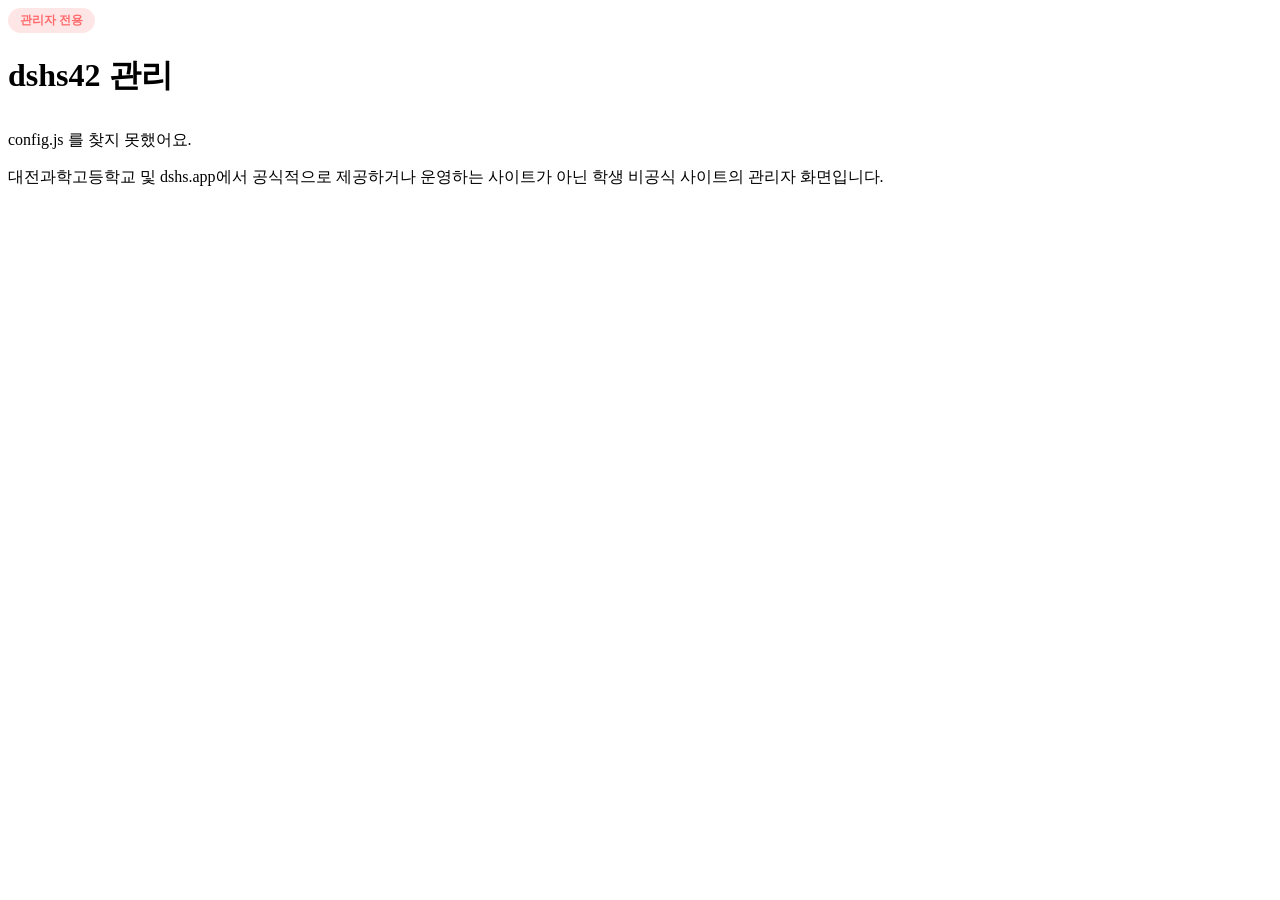
==== admin/index.html @ 87d72e6e "관리자 사이트 관리 탭 정리: 8칸 → 5칸(리포트 · 개발 안에 작은 칸), 맨 위 요약, 계획 → 제작 맡기기 Co-Authored-By: Claude Opus 5.5 <nor" ====
<!DOCTYPE html>
<html lang="ko">
<head>
<meta charset="UTF-8">
<meta name="viewport" content="width=device-width, initial-scale=1.0, viewport-fit=cover">
<title>dshs42 관리</title>
<meta name="robots" content="noindex, nofollow">
<link rel="manifest" href="manifest.webmanifest">
<meta name="theme-color" content="#0a0a0f">
<meta name="color-scheme" content="dark light">
<!-- 관리자 사이트. scripts/build-admin.mjs 가 학생 사이트의 테마 · 스타일 · 명단을 함께 묶어 admin-dist/ 로 만듭니다 -->
<script src="theme.js"></script>
<link rel="icon" href="favicon-32.png" sizes="32x32">
<link rel="apple-touch-icon" href="apple-touch-icon.png">
<meta name="apple-mobile-web-app-capable" content="yes">
<meta name="mobile-web-app-capable" content="yes">
<meta name="apple-mobile-web-app-title" content="dshs42 관리">
<meta name="apple-mobile-web-app-status-bar-style" content="black-translucent">
<link rel="preconnect" href="https://esm.sh" crossorigin>
<link rel="modulepreload" href="https://esm.sh/@supabase/supabase-js@2.45.4?bundle">
<link href="https://fonts.googleapis.com/css2?family=Noto+Sans+KR:wght@300;400;500;700;900&family=IBM+Plex+Mono:wght@400;500&display=swap" rel="stylesheet" media="print" onload="this.media='all'">
<link rel="stylesheet" href="student.css">
<style>
  /* 관리자 사이트에만 있는 것. 나머지 모양은 학생 사이트의 student.css 를 그대로 씁니다 */
  .admin-badge { display: inline-block; padding: 4px 12px; border-radius: 999px; background: rgba(255,77,79,0.14); color: #ff6b6d; font-size: 12px; font-weight: 700; }
  .nav-icons { display: flex; justify-content: flex-end; gap: 8px; margin-bottom: 10px; }
  .study-view { display: block; }
  .gate { box-sizing: border-box; width: 100%; max-width: 380px; margin: 40px auto; padding: 22px; border: 1px solid var(--border); border-radius: 16px; background: var(--surface); }
  .gate h2 { font-size: 18px; margin-bottom: 4px; }
  .sch-tools { display: flex; flex-wrap: wrap; gap: 8px 16px; align-items: center; margin-bottom: 12px; font-size: 13px; color: var(--text-dim); }
  .sch-tools label { display: inline-flex; align-items: center; gap: 6px; cursor: pointer; }
  .sch-month { margin: 20px 2px 8px; font-size: 13px; font-weight: 800; color: var(--text-dim); }
  .sch-row { display: flex; gap: 12px; align-items: flex-start; width: 100%; padding: 11px 14px; margin-bottom: 6px; text-align: left; background: var(--surface); border: 1px solid var(--border); border-radius: 12px; color: var(--text); font-family: inherit; cursor: pointer; }
  .sch-row:hover { border-color: var(--accent1); }
  .sch-row.hidden-ev { opacity: 0.5; }
  .sch-date { flex: none; width: 92px; font-size: 12.5px; font-weight: 700; color: var(--text-dim); line-height: 1.5; }
  .sch-main { flex: 1; min-width: 0; }
  .sch-title { font-size: 14px; font-weight: 700; line-height: 1.45; word-break: break-word; }
  .sch-chips { display: flex; flex-wrap: wrap; gap: 4px; margin-top: 5px; }
  .sch-chips .adm-chip { font-size: 11px; }
  /* 분석 칸 제안 아래 '계획에 넣기 [진주빈] [반민지]' 한 줄 (넣은 사람은 초록 ✓) */
  .adm-useplan { display: flex; align-items: center; flex-wrap: wrap; gap: 6px; margin-top: 8px; }
  .adm-useplan > span { font-size: 12px; font-weight: 600; color: var(--text-dim); margin-right: 2px; }
  .adm-useplan .study-btn { margin-top: 0; }   /* 학생 CSS 의 .adm-use-row .study-btn 여백 때문에 버튼만 내려가던 것 */
  .adm-useplan .study-btn.ok:disabled { opacity: 1; cursor: default; }
  /* 관리 탭: 맨 위 요약 4칸 → 큰 칸 5개 → (리포트 · 개발만) 작은 칸 */
  .adm-sum { display: grid; grid-template-columns: repeat(4, minmax(0, 1fr)); gap: 8px; margin-bottom: 12px; }
  .adm-sum button { display: flex; flex-direction: column; align-items: center; gap: 3px; padding: 12px 4px; background: var(--card); border: 1px solid var(--border); border-radius: 14px; color: var(--text-dim); font: 500 12px 'Noto Sans KR', sans-serif; cursor: pointer; transition: border-color .15s, transform .15s; }
  .adm-sum button:hover { border-color: var(--accent1); transform: translateY(-1px); }
  .adm-sum b { font-size: 20px; font-weight: 800; color: var(--text); line-height: 1.2; }
  .adm-sum button.hot { border-color: rgba(255,77,79,0.55); background: rgba(255,77,79,0.08); }
  .adm-sum button.hot b { color: #ff6b6d; }
  .adm-sum span { white-space: nowrap; overflow: hidden; text-overflow: ellipsis; max-width: 100%; }
  .adm-seg.five { grid-template-columns: repeat(5, minmax(0, 1fr)); }
  .adm-sub { display: flex; gap: 6px; margin: -6px 0 14px; padding: 0 2px; }
  .adm-sub[hidden] { display: none; }
  .adm-sub button { display: inline-flex; align-items: center; gap: 5px; padding: 7px 14px; background: none; border: 1px solid var(--border); border-radius: 999px; color: var(--text-dim); font: 600 13px 'Noto Sans KR', sans-serif; cursor: pointer; }
  .adm-sub button.on { border-color: var(--accent1); color: var(--accent1); background: rgba(124,108,240,0.10); }
  .adm-sub span { min-width: 18px; padding: 0 5px; border-radius: 9px; background: rgba(136,136,170,0.22); font-size: 11px; font-weight: 700; line-height: 18px; text-align: center; }
  .adm-sub span.hot { background: #ff4d4f; color: #fff; }
  .adm-field { width: 100%; box-sizing: border-box; margin-top: 8px; padding: 10px 12px; background: var(--surface); border: 1px solid var(--border); border-radius: 10px; color: var(--text); font: inherit; font-size: 14px; }
  .adm-field:focus { outline: none; border-color: var(--accent1); }
  @media (max-width: 480px) {
    .adm-seg.five { grid-template-columns: repeat(5, minmax(0, 1fr)); }
    .adm-seg.five button { font-size: 12.5px; gap: 3px; padding: 0 2px; }
    .adm-seg.five span { min-width: 16px; padding: 0 3px; font-size: 10.5px; line-height: 17px; }
    .adm-sum { gap: 6px; }
    .adm-sum button { padding: 10px 2px; font-size: 11px; }
    .adm-sum b { font-size: 18px; }
  }
  .adm-log-row.click { cursor: pointer; }
  .adm-log-row.click:hover b { color: var(--accent1); }
  @media (max-width: 640px) {
    .container { padding-top: env(safe-area-inset-top); }
    .header { display: block; height: auto; margin: 14px 0 10px; }
    .header h1 { font-size: 22px; visibility: visible; margin-top: 6px; }   /* 학생 사이트는 폰에서 h1 을 숨기고 움직이는 로고를 씁니다 */
    .gate { margin: 20px auto; }
    .sch-date { width: 74px; font-size: 12px; }
  }
</style>
</head>
<body>
<div class="container">
  <div class="header">
    <span class="admin-badge">관리자 전용</span>
    <h1>dshs42 관리</h1>
  </div>
  <div class="nav-icons">
    <button class="icon-btn" id="btnSettings" type="button" title="설정" aria-label="설정" style="display:none">⚙️</button>
  </div>
  <div class="study-nav" id="studyNav"></div>
  <div class="study-view" id="studyView"><div class="study-empty">불러오는 중…</div></div>
  <p class="site-note">대전과학고등학교 및 dshs.app에서 공식적으로 제공하거나 운영하는 사이트가 아닌 학생 비공식 사이트의 관리자 화면입니다.</p>
</div>
<div class="study-modal" id="studyModal"></div>
<div class="study-toast" id="studyToast"></div>
<script src="school-data.js"></script>
<script src="config.js"></script>
<script type="module" src="admin.js"></script>
<script>
  // 알림을 받으려면 서비스 워커가 있어야 합니다 (이 사이트 전용 sw.js)
  if ('serviceWorker' in navigator) navigator.serviceWorker.register('sw.js').catch(() => {});
</script>
</body>
</html>
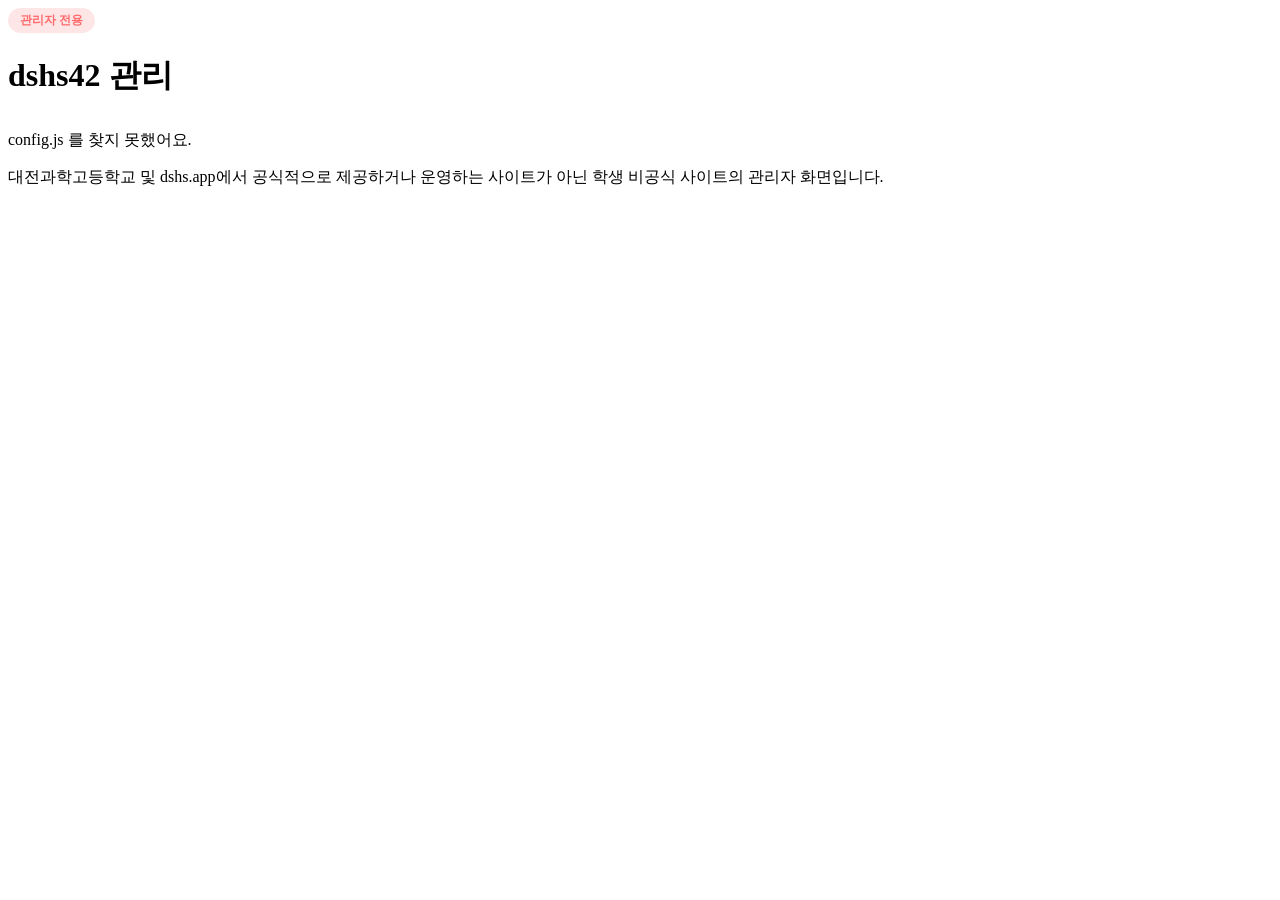
==== commit 37902446: "관리자 사이트: 4칸 스타일 · 빈 칸 안내 스타일 Co-Authored-By: Claude Opus 5.5 <noreply@anthropic.com>" ====
--- a/admin/index.html
+++ b/admin/index.html
@@ -51,7 +51,9 @@
   .adm-sum button.hot { border-color: rgba(255,77,79,0.55); background: rgba(255,77,79,0.08); }
   .adm-sum button.hot b { color: #ff6b6d; }
   .adm-sum span { white-space: nowrap; overflow: hidden; text-overflow: ellipsis; max-width: 100%; }
-  .adm-seg.five { grid-template-columns: repeat(5, minmax(0, 1fr)); }
+  .adm-seg.four { grid-template-columns: repeat(4, minmax(0, 1fr)); }
+  .adm-empty { padding: 14px; margin-bottom: 6px; text-align: center; font-size: 13px; color: var(--text-dim); background: var(--card); border: 1px dashed var(--border); border-radius: 12px; }
+  #fbSec { scroll-margin-top: 16px; }
   .adm-sub { display: flex; gap: 6px; margin: -6px 0 14px; padding: 0 2px; }
   .adm-sub[hidden] { display: none; }
   .adm-sub button { display: inline-flex; align-items: center; gap: 5px; padding: 7px 14px; background: none; border: 1px solid var(--border); border-radius: 999px; color: var(--text-dim); font: 600 13px 'Noto Sans KR', sans-serif; cursor: pointer; }
@@ -61,9 +63,9 @@
   .adm-field { width: 100%; box-sizing: border-box; margin-top: 8px; padding: 10px 12px; background: var(--surface); border: 1px solid var(--border); border-radius: 10px; color: var(--text); font: inherit; font-size: 14px; }
   .adm-field:focus { outline: none; border-color: var(--accent1); }
   @media (max-width: 480px) {
-    .adm-seg.five { grid-template-columns: repeat(5, minmax(0, 1fr)); }
-    .adm-seg.five button { font-size: 12.5px; gap: 3px; padding: 0 2px; }
-    .adm-seg.five span { min-width: 16px; padding: 0 3px; font-size: 10.5px; line-height: 17px; }
+    .adm-seg.four { grid-template-columns: repeat(4, minmax(0, 1fr)); }
+    .adm-seg.four button { font-size: 12.5px; gap: 3px; padding: 0 2px; }
+    .adm-seg.four span { min-width: 16px; padding: 0 3px; font-size: 10.5px; line-height: 17px; }
     .adm-sum { gap: 6px; }
     .adm-sum button { padding: 10px 2px; font-size: 11px; }
     .adm-sum b { font-size: 18px; }
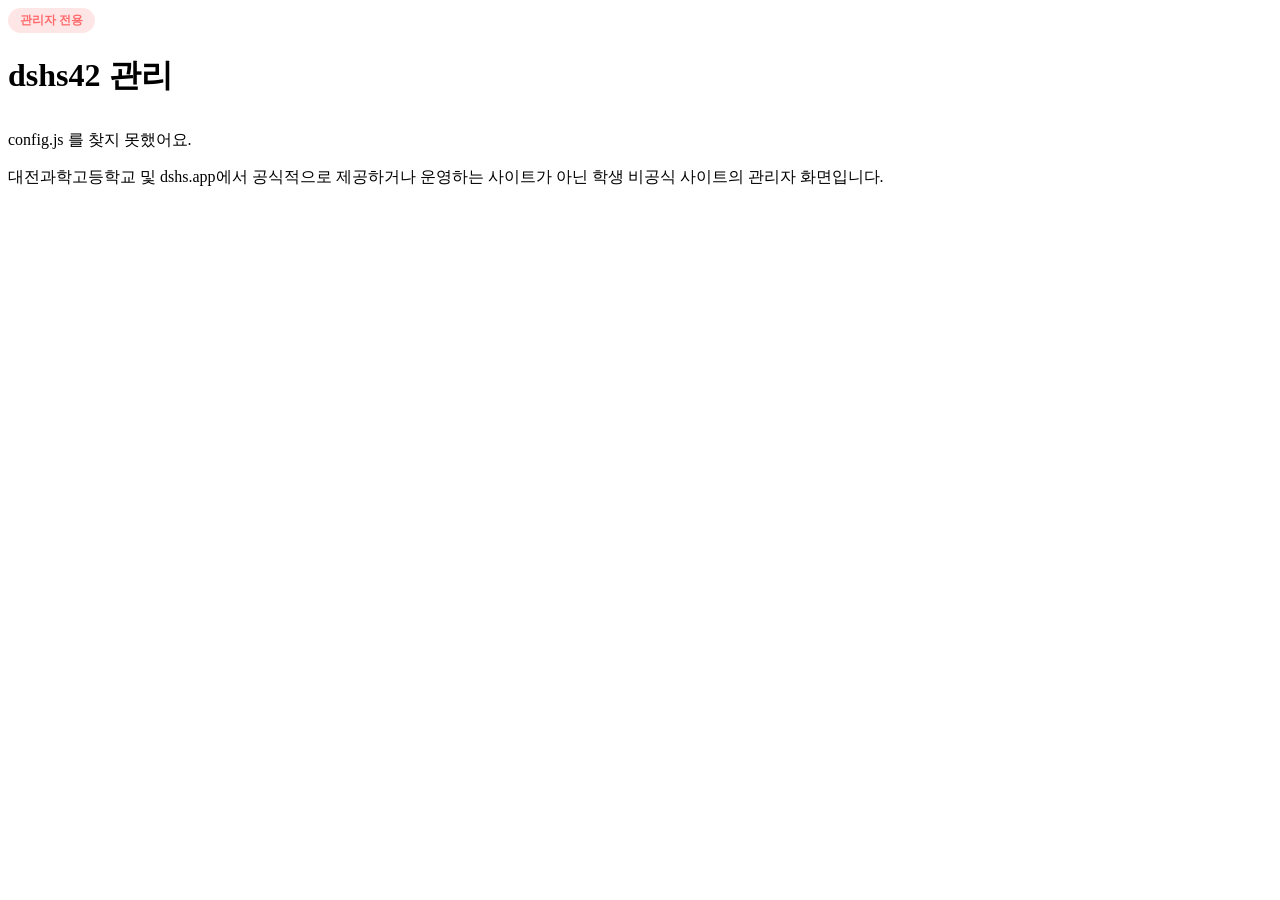
==== commit 0f3f117a: "관리자 사이트 학교 일정: 달력 보기, 학생별 달력(공용 일정 · 완료 표시), 날짜에서 학교 일정 · 수행평가 추가, 수행평가 과목 · 분반 · 내용까지 수정 Co-Authore" ====
--- a/admin/index.html
+++ b/admin/index.html
@@ -43,15 +43,18 @@
   .adm-useplan > span { font-size: 12px; font-weight: 600; color: var(--text-dim); margin-right: 2px; }
   .adm-useplan .study-btn { margin-top: 0; }   /* 학생 CSS 의 .adm-use-row .study-btn 여백 때문에 버튼만 내려가던 것 */
   .adm-useplan .study-btn.ok:disabled { opacity: 1; cursor: default; }
-  /* 관리 탭: 맨 위 요약 4칸 → 큰 칸 5개 → (리포트 · 개발만) 작은 칸 */
-  .adm-sum { display: grid; grid-template-columns: repeat(4, minmax(0, 1fr)); gap: 8px; margin-bottom: 12px; }
-  .adm-sum button { display: flex; flex-direction: column; align-items: center; gap: 3px; padding: 12px 4px; background: var(--card); border: 1px solid var(--border); border-radius: 14px; color: var(--text-dim); font: 500 12px 'Noto Sans KR', sans-serif; cursor: pointer; transition: border-color .15s, transform .15s; }
-  .adm-sum button:hover { border-color: var(--accent1); transform: translateY(-1px); }
-  .adm-sum b { font-size: 20px; font-weight: 800; color: var(--text); line-height: 1.2; }
-  .adm-sum button.hot { border-color: rgba(255,77,79,0.55); background: rgba(255,77,79,0.08); }
-  .adm-sum button.hot b { color: #ff6b6d; }
-  .adm-sum span { white-space: nowrap; overflow: hidden; text-overflow: ellipsis; max-width: 100%; }
-  .adm-seg.four { grid-template-columns: repeat(4, minmax(0, 1fr)); }
+  /* 맨 위 카드 한 줄(처리 · 학생 · 리포트 · 개발 · 학교 일정) → (리포트 · 개발만) 작은 칸 */
+  .study-nav.adm-nav { display: grid; grid-template-columns: repeat(5, minmax(0, 1fr)); gap: 8px; margin-bottom: 14px; }
+  .adm-nav button { display: flex; flex-direction: column; align-items: flex-start; gap: 6px; min-width: 0; padding: 12px 14px; background: var(--card); border: 1px solid var(--border); border-radius: 16px; color: var(--text-dim); font: 600 13px 'Noto Sans KR', sans-serif; text-align: left; cursor: pointer; transition: border-color .15s, background .15s, transform .15s; }
+  .adm-nav button:hover { border-color: var(--accent1); transform: translateY(-1px); }
+  .adm-nav-top { display: flex; align-items: center; gap: 6px; white-space: nowrap; }
+  .adm-nav i { font-style: normal; font-size: 15px; }
+  .adm-nav b { font-size: 22px; font-weight: 800; line-height: 1.1; color: var(--text); }
+  .adm-nav button.on { border-color: var(--accent1); background: rgba(124,108,240,0.14); color: var(--text); box-shadow: inset 0 0 0 1px var(--accent1); }
+  .adm-nav button.hot b { color: #ff6b6d; }
+  .adm-nav button.hot:not(.on) { border-color: rgba(255,77,79,0.5); }
+  .adm-bar { display: flex; align-items: center; justify-content: space-between; gap: 10px; margin-bottom: 14px; font-size: 13px; color: var(--text-dim); }
+  .adm-bar .study-btn { margin: 0; flex: none; }
   .adm-empty { padding: 14px; margin-bottom: 6px; text-align: center; font-size: 13px; color: var(--text-dim); background: var(--card); border: 1px dashed var(--border); border-radius: 12px; }
   #fbSec { scroll-margin-top: 16px; }
   .adm-sub { display: flex; gap: 6px; margin: -6px 0 14px; padding: 0 2px; }
@@ -62,13 +65,46 @@
   .adm-sub span.hot { background: #ff4d4f; color: #fff; }
   .adm-field { width: 100%; box-sizing: border-box; margin-top: 8px; padding: 10px 12px; background: var(--surface); border: 1px solid var(--border); border-radius: 10px; color: var(--text); font: inherit; font-size: 14px; }
   .adm-field:focus { outline: none; border-color: var(--accent1); }
-  @media (max-width: 480px) {
-    .adm-seg.four { grid-template-columns: repeat(4, minmax(0, 1fr)); }
-    .adm-seg.four button { font-size: 12.5px; gap: 3px; padding: 0 2px; }
-    .adm-seg.four span { min-width: 16px; padding: 0 3px; font-size: 10.5px; line-height: 17px; }
-    .adm-sum { gap: 6px; }
-    .adm-sum button { padding: 10px 2px; font-size: 11px; }
-    .adm-sum b { font-size: 18px; }
+  @media (max-width: 560px) {
+    .study-nav.adm-nav { gap: 5px; }
+    .adm-nav button { align-items: center; padding: 9px 2px; gap: 3px; font-size: 11px; text-align: center; }
+    .adm-nav-top { flex-direction: column; gap: 1px; }
+    .adm-nav i { font-size: 17px; }
+    .adm-nav b { font-size: 16px; }
+    .adm-bar > span { display: none; }
+    .adm-bar { justify-content: flex-end; }
+  }
+  /* 학교 일정 달력 */
+  .acal-view { margin: 0 0 12px; }
+  .acal-bar { display: flex; align-items: center; gap: 6px; flex-wrap: wrap; margin-bottom: 10px; }
+  .acal-bar .study-btn { margin: 0; min-width: 36px; }
+  .acal-title { font-size: 17px; font-weight: 800; padding: 0 6px; white-space: nowrap; }
+  .acal-stu { width: auto; min-width: 180px; margin: 0 0 0 auto; padding: 8px 10px; font-size: 13.5px; }
+  .acal { display: grid; grid-template-columns: repeat(7, minmax(0, 1fr)); gap: 4px; }
+  .acal-w { padding: 4px 0; text-align: center; font-size: 12px; font-weight: 700; color: var(--text-dim); }
+  .acal-w.sun, .acal-cell.sun .acal-d { color: #ff6b6d; }
+  .acal-w.sat, .acal-cell.sat .acal-d { color: #5aa9ff; }
+  .acal-cell { display: flex; flex-direction: column; gap: 2px; min-width: 0; min-height: 92px; padding: 5px; background: var(--card); border: 1px solid var(--border); border-radius: 10px; cursor: pointer; overflow: hidden; }
+  .acal-cell:hover { border-color: var(--accent1); }
+  .acal-cell.out { opacity: 0.4; }
+  .acal-cell.today { box-shadow: inset 0 0 0 2px var(--accent1); }
+  .acal-d { font-size: 12px; font-weight: 700; margin-bottom: 1px; }
+  .acal-chip { display: block; padding: 1px 5px; border-radius: 5px; border-left: 3px solid var(--c); background: color-mix(in srgb, var(--c) 18%, transparent); font-size: 11px; line-height: 1.5; white-space: nowrap; overflow: hidden; text-overflow: ellipsis; color: var(--text); }
+  .acal-chip:hover { background: color-mix(in srgb, var(--c) 32%, transparent); }
+  .acal-chip.dim { opacity: 0.45; }
+  .acal-more { font-size: 10.5px; color: var(--text-dim); padding-left: 4px; }
+  .acal-legend { display: flex; flex-wrap: wrap; gap: 6px 12px; margin: 10px 2px 0; font-size: 12px; color: var(--text-dim); }
+  .acal-legend span::before, .acal-dot { content: ""; display: inline-block; width: 9px; height: 9px; margin-right: 5px; border-radius: 50%; background: var(--c); vertical-align: middle; }
+  .acal-dot { flex: none; margin-top: 6px; }
+  .acal-add { display: flex; gap: 8px; margin-top: 12px; }
+  .acal-add .study-submit { flex: 1; margin-top: 0; }
+  .adm-row.click { cursor: pointer; }
+  .adm-row.click:hover b { color: var(--accent1); }
+  @media (max-width: 560px) {
+    .acal { gap: 2px; }
+    .acal-cell { min-height: 64px; padding: 3px 2px; border-radius: 7px; }
+    .acal-chip { padding: 0 3px; font-size: 9.5px; border-left-width: 2px; }
+    .acal-stu { min-width: 0; width: 100%; margin: 4px 0 0; }
   }
   .adm-log-row.click { cursor: pointer; }
   .adm-log-row.click:hover b { color: var(--accent1); }
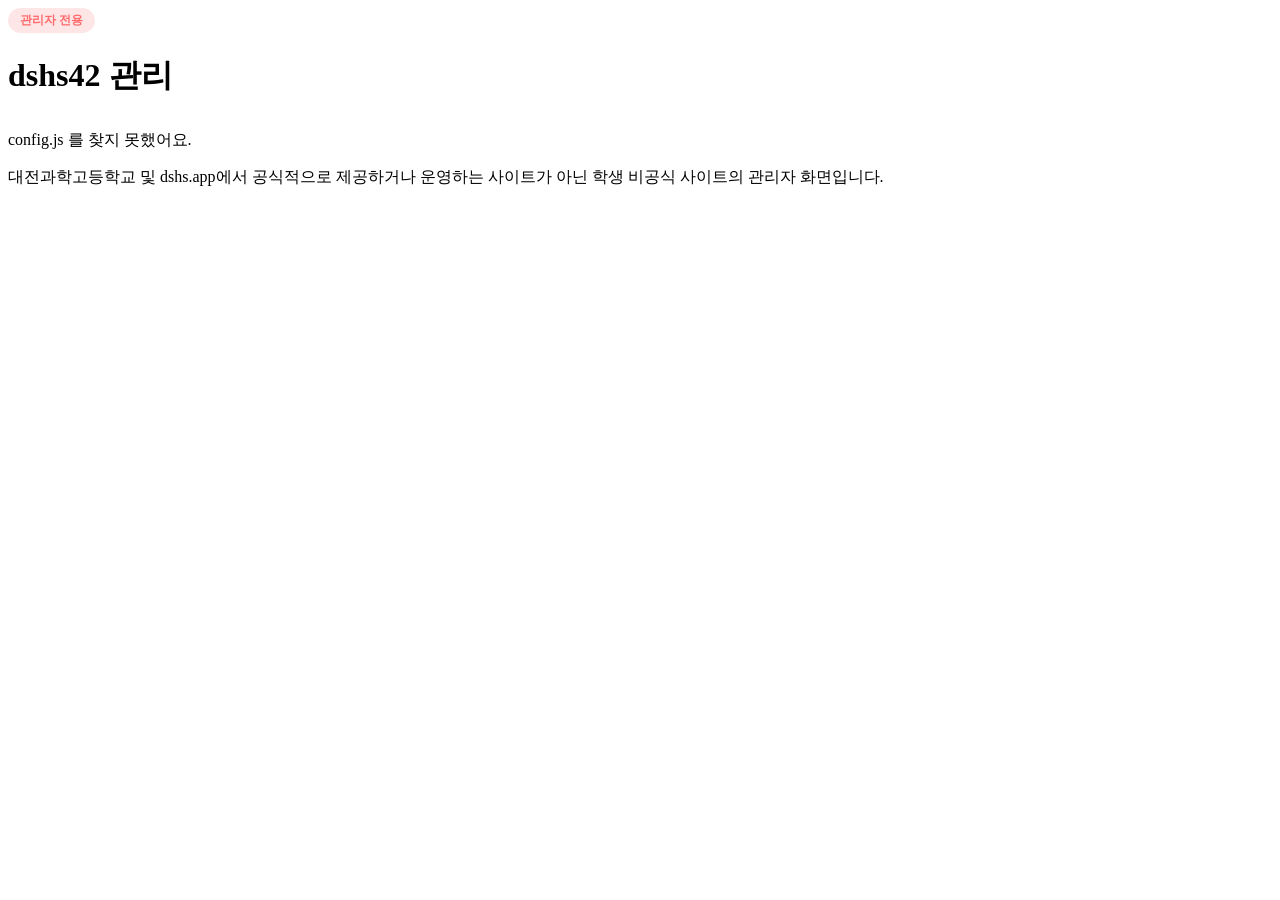
==== commit 34b6560d: "관리자 사이트를 처리 · 학생 · 제안 · 학교 일정으로 줄이고, 밤 분석이 목표(로그인 · 수행평가 · 일정 사용 늘리기)에 맞는 개발 제안을 '제안' 칸 초안으로 올리게 함. " ====
--- a/admin/index.html
+++ b/admin/index.html
@@ -44,7 +44,7 @@
   .adm-useplan .study-btn { margin-top: 0; }   /* 학생 CSS 의 .adm-use-row .study-btn 여백 때문에 버튼만 내려가던 것 */
   .adm-useplan .study-btn.ok:disabled { opacity: 1; cursor: default; }
   /* 맨 위 카드 한 줄(처리 · 학생 · 리포트 · 개발 · 학교 일정) → (리포트 · 개발만) 작은 칸 */
-  .study-nav.adm-nav { display: grid; grid-template-columns: repeat(5, minmax(0, 1fr)); gap: 8px; margin-bottom: 14px; }
+  .study-nav.adm-nav { display: grid; grid-template-columns: repeat(4, minmax(0, 1fr)); gap: 8px; margin-bottom: 14px; }
   .adm-nav button { display: flex; flex-direction: column; align-items: flex-start; gap: 6px; min-width: 0; padding: 12px 14px; background: var(--card); border: 1px solid var(--border); border-radius: 16px; color: var(--text-dim); font: 600 13px 'Noto Sans KR', sans-serif; text-align: left; cursor: pointer; transition: border-color .15s, background .15s, transform .15s; }
   .adm-nav button:hover { border-color: var(--accent1); transform: translateY(-1px); }
   .adm-nav-top { display: flex; align-items: center; gap: 6px; white-space: nowrap; }
@@ -74,6 +74,15 @@
     .adm-bar > span { display: none; }
     .adm-bar { justify-content: flex-end; }
   }
+  /* 제안 칸 */
+  .adm-goal { padding: 14px 16px; margin-bottom: 12px; border-radius: 14px; background: rgba(124,108,240,0.10); border: 1px solid rgba(124,108,240,0.35); font-size: 14px; line-height: 1.55; }
+  .adm-goal b { color: var(--accent1); margin-right: 6px; }
+  .adm-goal span { display: block; margin-top: 4px; font-size: 12.5px; color: var(--text-dim); }
+  .adm-spec { margin-top: 8px; }
+  .adm-spec summary { cursor: pointer; font-size: 12.5px; color: var(--text-dim); }
+  .adm-dev-act { display: flex; gap: 8px; margin-top: 12px; }
+  .adm-dev-act .study-btn { margin: 0; }
+  .adm-dev-act .study-btn.primary { flex: 1; padding: 11px; font-weight: 700; }
   /* 학교 일정 달력 */
   .acal-view { margin: 0 0 12px; }
   .acal-bar { display: flex; align-items: center; gap: 6px; flex-wrap: wrap; margin-bottom: 10px; }
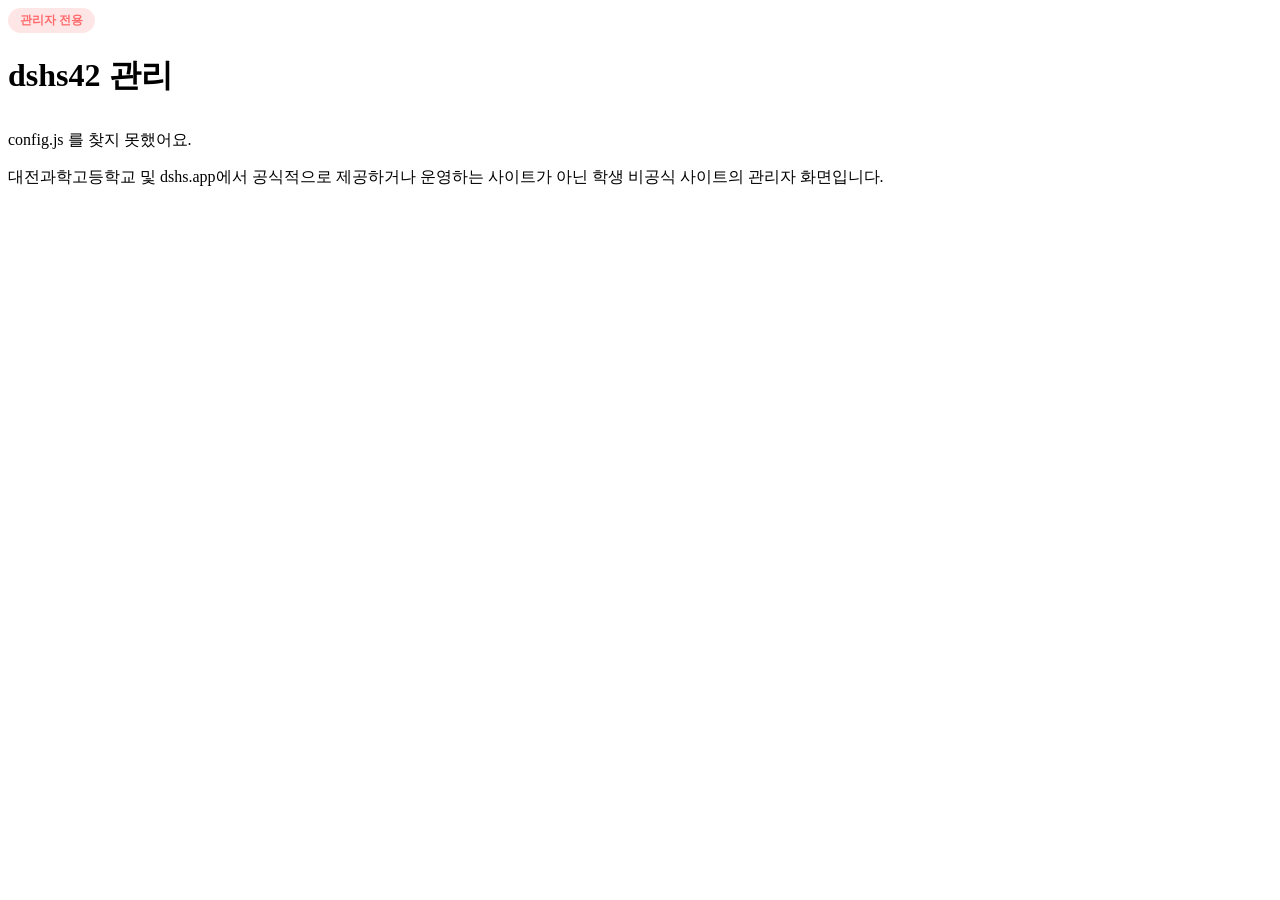
==== commit b9f16ad6: "관리자 학생별 달력: 개인 일정을 내용 없이 흐린 칸으로 표시 (admin_student_busy 는 시각만 돌려줌) Co-Authored-By: Claude Opus 5.5 <n" ====
--- a/admin/index.html
+++ b/admin/index.html
@@ -101,6 +101,10 @@
   .acal-chip { display: block; padding: 1px 5px; border-radius: 5px; border-left: 3px solid var(--c); background: color-mix(in srgb, var(--c) 18%, transparent); font-size: 11px; line-height: 1.5; white-space: nowrap; overflow: hidden; text-overflow: ellipsis; color: var(--text); }
   .acal-chip:hover { background: color-mix(in srgb, var(--c) 32%, transparent); }
   .acal-chip.dim { opacity: 0.45; }
+  .acal-chip.busy { cursor: default; }
+  .acal-chip.busy:hover { background: color-mix(in srgb, var(--c) 18%, transparent); }
+  .busy-blur { filter: blur(3.5px); user-select: none; pointer-events: none; }
+  .busy-row { cursor: default; opacity: 0.8; }
   .acal-more { font-size: 10.5px; color: var(--text-dim); padding-left: 4px; }
   .acal-legend { display: flex; flex-wrap: wrap; gap: 6px 12px; margin: 10px 2px 0; font-size: 12px; color: var(--text-dim); }
   .acal-legend span::before, .acal-dot { content: ""; display: inline-block; width: 9px; height: 9px; margin-right: 5px; border-radius: 50%; background: var(--c); vertical-align: middle; }
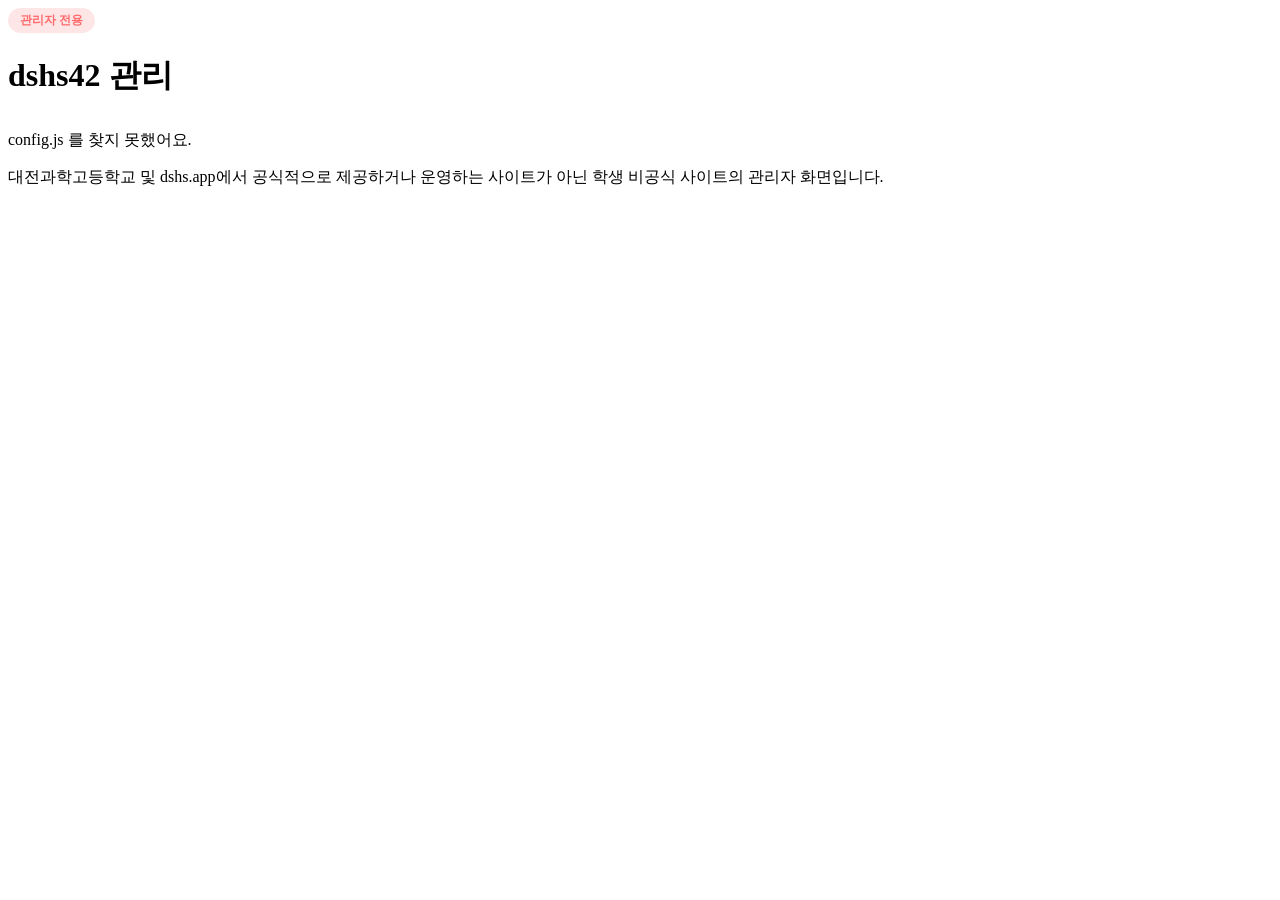
==== commit 83fb27a7: "관리자 '학생' 칸에 이용 통계: 기능별(개인 일정 · 할 일 · 완료 표시 · 수행평가 · 위치 · 알림 등) 쓴 학생 수와 비율, 쓴 기능 수, 마지막 로그인, 반별 가입 (줄" ====
--- a/admin/index.html
+++ b/admin/index.html
@@ -105,6 +105,19 @@
   .acal-chip.busy:hover { background: color-mix(in srgb, var(--c) 18%, transparent); }
   .busy-blur { filter: blur(3.5px); user-select: none; pointer-events: none; }
   .busy-row { cursor: default; opacity: 0.8; }
+  .adm-label small { margin-left: 6px; font-weight: 500; font-size: 11px; }
+  .adm-uses { background: var(--card); border: 1px solid var(--border); border-radius: 14px; padding: 4px 12px; }
+  .adm-use + .adm-use { border-top: 1px solid var(--border); }
+  .adm-use summary { display: grid; grid-template-columns: 9.5em minmax(0, 1fr) 5.5em; align-items: center; gap: 10px; padding: 9px 0; font-size: 13px; cursor: pointer; list-style: none; }
+  .adm-use summary::-webkit-details-marker { display: none; }
+  .adm-use-l { white-space: nowrap; overflow: hidden; text-overflow: ellipsis; }
+  .adm-use-bar { height: 8px; border-radius: 4px; background: color-mix(in srgb, var(--text-dim) 18%, transparent); overflow: hidden; }
+  .adm-use-bar i { display: block; height: 100%; border-radius: 4px; background: var(--accent1); }
+  .adm-use-n { text-align: right; font-weight: 700; white-space: nowrap; }
+  .adm-use-n small { font-weight: 500; color: var(--text-dim); }
+  .adm-use p { margin: 0 0 10px; font-size: 12px; line-height: 1.6; }
+  .adm-use p.dim { color: var(--text-dim); }
+  @media (max-width: 480px) { .adm-use summary { grid-template-columns: 8em minmax(0, 1fr) 4.8em; gap: 8px; font-size: 12px; } }
   .acal-more { font-size: 10.5px; color: var(--text-dim); padding-left: 4px; }
   .acal-legend { display: flex; flex-wrap: wrap; gap: 6px 12px; margin: 10px 2px 0; font-size: 12px; color: var(--text-dim); }
   .acal-legend span::before, .acal-dot { content: ""; display: inline-block; width: 9px; height: 9px; margin-right: 5px; border-radius: 50%; background: var(--c); vertical-align: middle; }
